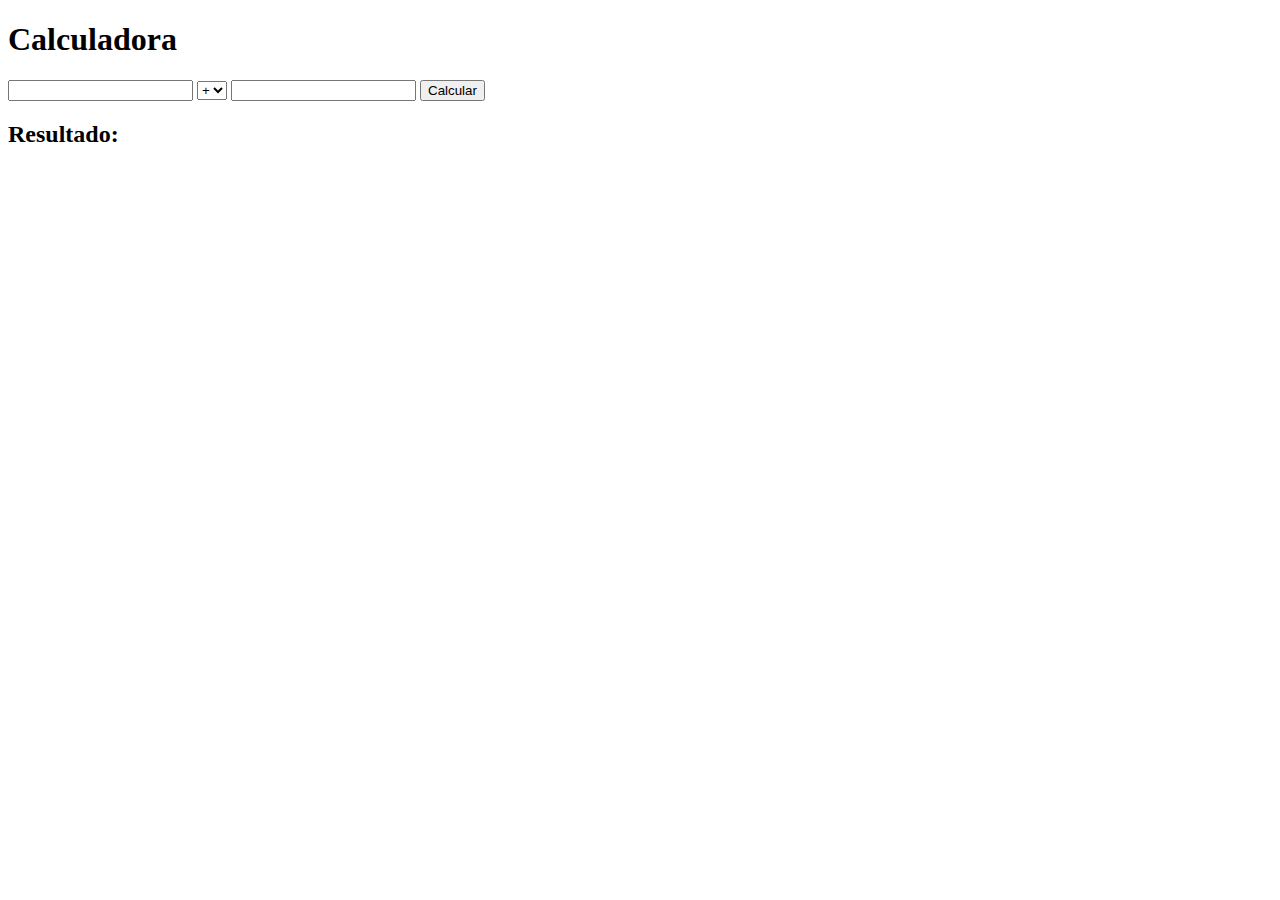
==== src/main/resources/templates/Input.html @ 6683c7af "Calculadora" ====
<!DOCTYPE html>
<html lang="en" xmlns:th="http://www.w3.org/1999/xhtml">
<head>
    <meta charset="UTF-8">
    <meta name="viewport" content="width=device-width, initial-scale=1.0">
    <title>Calculadora</title>
</head>
<body>
<h1>Calculadora</h1>
<form th:action="@{/calculate}" method="post">
    <input type="number" step="0.01" name="num1" required/>
    <select name="operador" required>
        <option value="+">+</option>
        <option value="-">-</option>
        <option value="/">/</option>
        <option value="*">*</option>
    </select>
    <input type="number" step="0.01" name="num1" required/>
    <button type="submit">Calcular</button>
</form>
<div th:if="${result != null"}>
    <h2>Resultado:<span th:text="{result"}></span></h2>
</div>
</body>
</html>
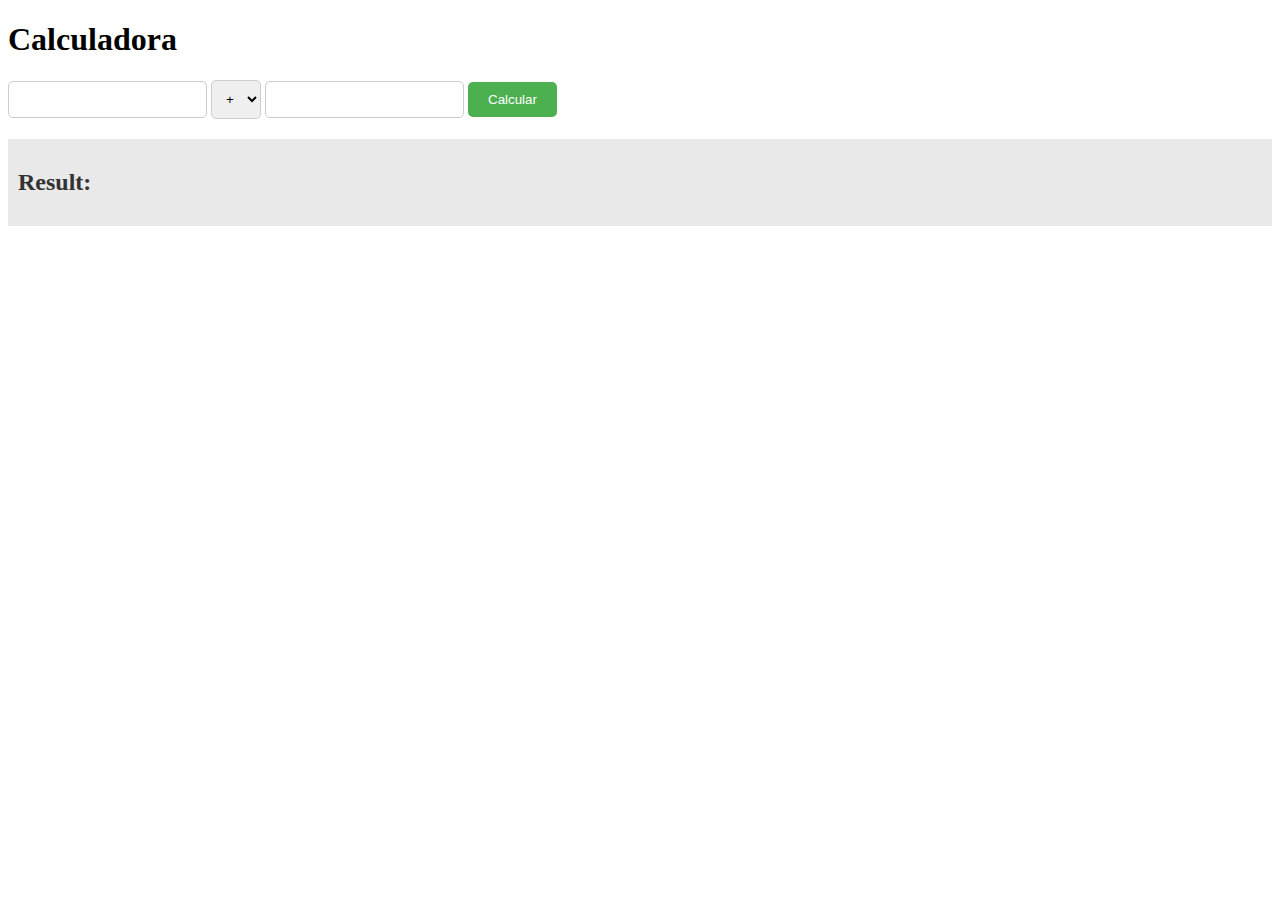
==== commit 42abdce2: "Calculadora funcionando" ====
--- a/src/main/resources/templates/Input.html
+++ b/src/main/resources/templates/Input.html
@@ -1,25 +1,63 @@
 <!DOCTYPE html>
-<html lang="en" xmlns:th="http://www.w3.org/1999/xhtml">
+<html xmlns:th="http://www.thymeleaf.org">
 <head>
-    <meta charset="UTF-8">
-    <meta name="viewport" content="width=device-width, initial-scale=1.0">
     <title>Calculadora</title>
 </head>
 <body>
+    <style>
+    font-family: Arial, sans-serif;
+    background-color: #f4f4f4;
+    margin: 0;
+    padding: 20px;
+    }
+
+    h1 {
+    color: #333;
+    }
+
+    form {
+    margin-top: 20px;
+    }
+
+    input[type="number"], select {
+    padding: 10px;
+    border-radius: 5px;
+    border: 1px solid #ccc;
+    }
+
+    button[type="submit"] {
+    padding: 10px 20px;
+    background-color: #4caf50;
+    color: white;
+    border: none;
+    border-radius: 5px;
+    cursor: pointer;
+    }
+
+    div {
+    margin-top: 20px;
+    padding: 10px;
+    background-color: #e9e9e9;
+    }
+
+    h2 {
+    color: #333;
+    }
+    </style>
 <h1>Calculadora</h1>
 <form th:action="@{/calculate}" method="post">
     <input type="number" step="0.01" name="num1" required/>
-    <select name="operador" required>
+    <select name="operator" required>
         <option value="+">+</option>
         <option value="-">-</option>
+        <option value="*">*</option>
         <option value="/">/</option>
-        <option value="*">*</option>
     </select>
-    <input type="number" step="0.01" name="num1" required/>
+    <input type="number" step="0.01" name="num2" required/>
     <button type="submit">Calcular</button>
 </form>
-<div th:if="${result != null"}>
-    <h2>Resultado:<span th:text="{result"}></span></h2>
+<div th:if="${result != null}">
+    <h2>Result: <span th:text="${result}"></span></h2>
 </div>
 </body>
 </html>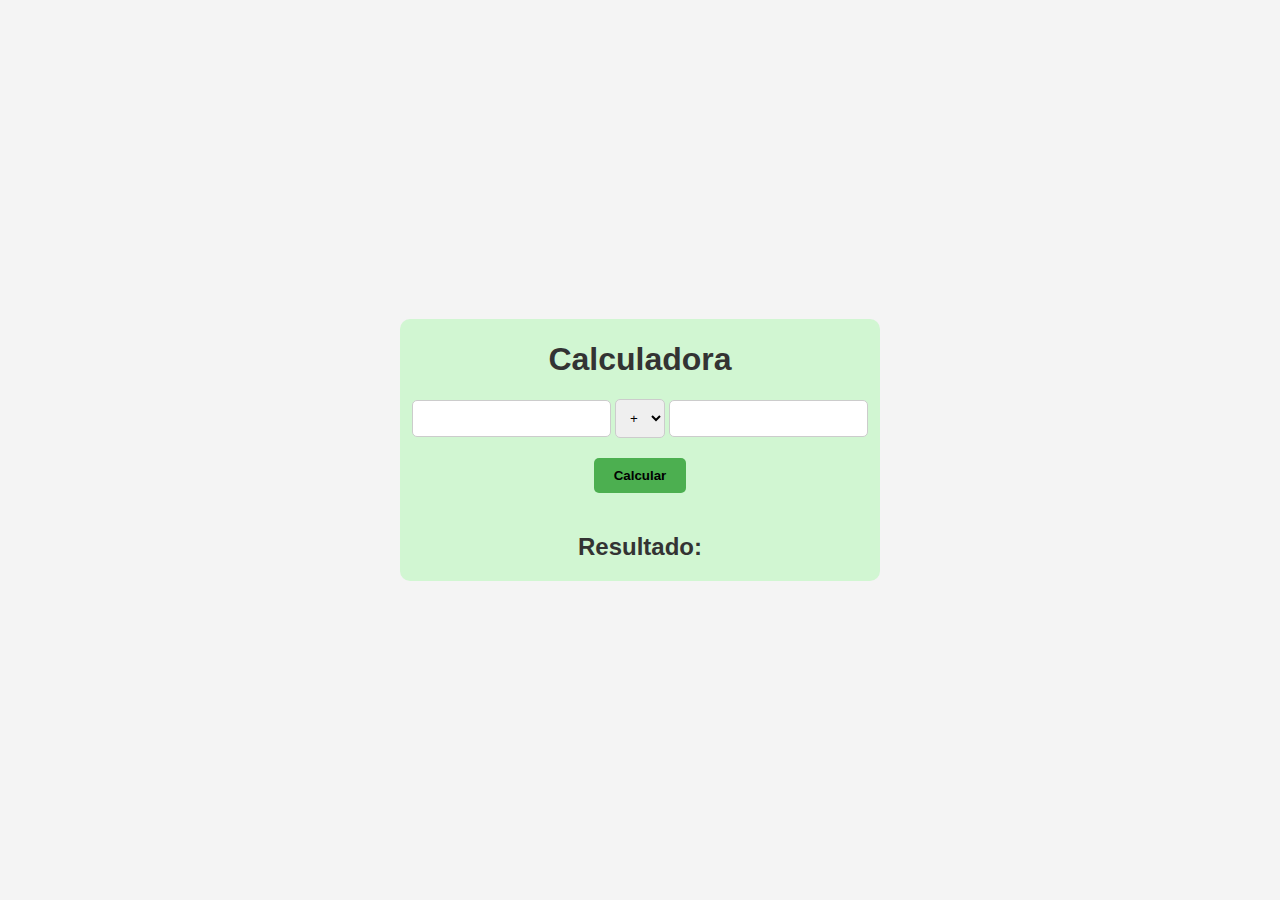
==== commit 4d7c6223: "Estilo alterado" ====
--- a/src/main/resources/templates/Input.html
+++ b/src/main/resources/templates/Input.html
@@ -1,63 +1,70 @@
 <!DOCTYPE html>
 <html xmlns:th="http://www.thymeleaf.org">
-<head>
+  <head>
     <title>Calculadora</title>
-</head>
-<body>
+  </head>
+  <body>
     <style>
-    font-family: Arial, sans-serif;
-    background-color: #f4f4f4;
-    margin: 0;
-    padding: 20px;
-    }
+      body {
+        font-family: Inter, sans-serif;
+        background-color: #f4f4f4;
+        margin: 0;
+        padding: 0;
+        height: 100vh;
+        display: flex;
+        justify-content: center;
+        align-items: center;
+      }
 
-    h1 {
-    color: #333;
-    }
+      .card {
+        max-width: 480px;
+        display: flex;
+        flex-direction: column;
+        text-align: center;
+        border-radius: 10px;
+        background-color: #d1f6d2;
+      }
 
-    form {
-    margin-top: 20px;
-    }
+      h1 {
+        color: #333;
+      }
 
-    input[type="number"], select {
-    padding: 10px;
-    border-radius: 5px;
-    border: 1px solid #ccc;
-    }
+      input[type="number"],
+      select {
+        padding: 10px;
+        border-radius: 5px;
+        border: 1px solid #ccc;
+      }
 
-    button[type="submit"] {
-    padding: 10px 20px;
-    background-color: #4caf50;
-    color: white;
-    border: none;
-    border-radius: 5px;
-    cursor: pointer;
-    }
-
-    div {
-    margin-top: 20px;
-    padding: 10px;
-    background-color: #e9e9e9;
-    }
-
-    h2 {
-    color: #333;
-    }
+      button[type="submit"] {
+        margin: 20px 0px;
+        padding: 10px 20px;
+        background-color: #4caf50;
+        color: ##333;
+        border: none;
+        border-radius: 5px;
+        cursor: pointer;
+      }
+      h2 {
+        color: #333;
+      }
     </style>
-<h1>Calculadora</h1>
-<form th:action="@{/calculate}" method="post">
-    <input type="number" step="0.01" name="num1" required/>
-    <select name="operator" required>
-        <option value="+">+</option>
-        <option value="-">-</option>
-        <option value="*">*</option>
-        <option value="/">/</option>
-    </select>
-    <input type="number" step="0.01" name="num2" required/>
-    <button type="submit">Calcular</button>
-</form>
-<div th:if="${result != null}">
-    <h2>Result: <span th:text="${result}"></span></h2>
-</div>
-</body>
-</html>+    <header class="card">
+      <h1>Calculadora</h1>
+      <form th:action="@{/calculate}" method="post">
+        <input type="number" step="0.01" name="num1" required />
+        <select name="operator" required>
+          <option value="+">+</option>
+          <option value="-">-</option>
+          <option value="*">*</option>
+          <option value="/">/</option>
+        </select>
+        <input type="number" step="0.01" name="num2" required />
+        <button type="submit"><strong>Calcular</strong></button>
+      </form>
+      <div th:if="${result != null}">
+        <h2>Resultado: <span th:text="${result}"></span></h2>
+      </div>
+    </header>
+  </body>
+</html>
